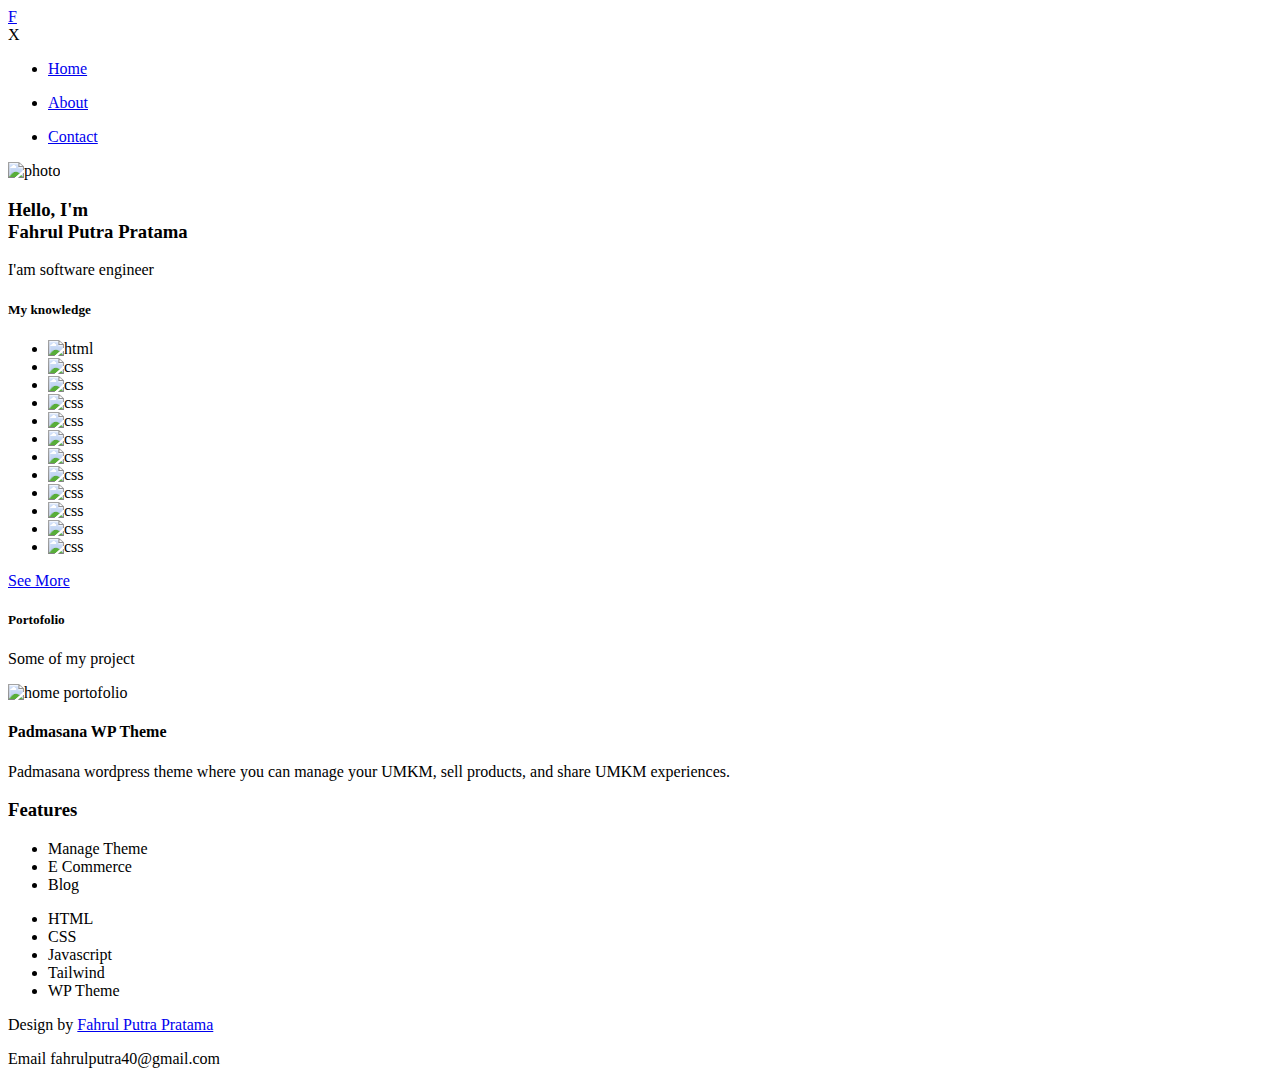
==== index.html @ f8b1dbe5 "Add files via upload" ====
<!DOCTYPE html>
<html lang="en">
<head>
    <meta charset="UTF-8">
    <meta name="viewport" content="width=device-width, initial-scale=1.0">
    <link rel="stylesheet" href="../dist/output.css">
    <link rel="stylesheet" href="https://cdnjs.cloudflare.com/ajax/libs/font-awesome/6.1.1/css/all.min.css" integrity="sha512-KfkfwYDsLkIlwQp6LFnl8zNdLGxu9YAA1QvwINks4PhcElQSvqcyVLLD9aMhXd13uQjoXtEKNosOWaZqXgel0g==" crossorigin="anonymous" referrerpolicy="no-referrer" />
    <link href='http://fonts.googleapis.com/css?family=Roboto:400,100,100italic,300,300italic,400italic,500,500italic,700,700italic,900italic,900' rel='stylesheet' type='text/css'>
    <link href="http://fonts.cdnfonts.com/css/dosis" rel="stylesheet">            
    <title>Document</title>
</head>
<body class="font-roboto w-full bg-white">
    <!-- sidebar -->
    <nav class="fixed w-20 shadow-nav lg:w-24 over z-20">
        <div class="text-center bg-cbase relative">
            <a href="/" class="leading-smlogo font-medium text-55 text-white lg:leading-logo">F</a>
            <div class="block shadow-nav absolute h-20 w-screen w-[calc(100vw-80px)] bg-white top-0 left-[80px] flex justify-end items-center lg:hidden">
                <div class="w-20 h-full flex items-center justify-center">
                    <i id="collabse" class="fa-solid fa-bars cursor-pointer"></i>
                    <span class="hidden cursor-pointer">X</span>
                </div>
            </div>
        </div>
        <ul id="side" class="bg-white relative hidden h-[calc(100vh-80px)] z-10 w-20 text-lg text-center pt-24 lg:w-24 lg:block lg:h-[calc(100vh-96px)]">
            <li class="nav-active nav relative h-20 flex block items-center border-b-1 border-cthird border-solid border-t-1">
               <a href="/" class="w-full">
                <i class="fa-solid fa-house text-csecondary block"></i>
                <p class="block text-sm text-csecondary">Home</p>
               </a> 
            </li>
             <li class="nav relative h-20 flex block items-center border-b-1 border-cthird border-solid border-t-1">
                <a href="/about.html" class="w-full">
                 <i class="fa-solid fa-user text-csecondary block"></i>
                 <p class="block text-sm text-csecondary">About</p>
                </a> 
             </li>
             <li class="nav relative h-20 flex block items-center border-b-1 border-cthird border-solid border-t-1">
                 <a href="/contact.html" class="w-full">
                  <i class="fa-solid fa-address-card text-csecondary block"></i>
                  <p class="block text-sm text-csecondary">Contact</p>
                 </a> 
              </li>
        </ul>
    </nav>
    <!-- end of sidebar -->

    <main class="relative w-full pt-[80px] w-100% lg:w-[calc(100%-96px)] lg:ml-24  lg:pt-0">
        <!-- header -->
        <div class="relative bg-[url('../src/assets/bg3.jpg')] bg-cover h-[400px] bg-header w-full">
            <div class="relative w-full h-full z-10 text-center pt-10 text-white">
                <div class="avatar relative w-[150px] h-[150px] m-auto relative">
                    <div class="rounded-[75px] w-full h-full overflow-hidden">
                        <img src="/src/assets/photo.jpg" alt="photo" width="100%" class="relative top-[-30px]">
                    </div>
                </div>
                <h3 class="pt-10 text-4xl font-medium">Hello, I'm <br>Fahrul Putra Pratama</h3>
                <p>I'am software engineer</p>
            </div>
        </div>
        <!-- end of header -->
        <!-- knowledge -->
        <div class="text-center mb-10">
            <div><h5 class="text-cbase text-lg font-medium uppercase pt-20">My knowledge</h5></div>
            <ul class="my-10 flex px-5 flex-wrap justify-center">
                <li class="px-3 py-5">
                    <div class="w-[80px]">
                        <img src="./assets/html.png" alt="html" width="100%">
                    </div>
                </li>
                <li class="px-3 py-5">
                    <div class="w-[80px]">
                        <img src="./assets/css.png" alt="css" width="70%">
                    </div>
                </li>
                <li class="px-3 py-5">
                    <div class="w-[80px]">
                        <img src="./assets/js.png" alt="css" width="100%">
                    </div>
                </li>
                <li class="px-3 py-5">
                    <div class="w-[80px]">
                        <img src="./assets/express.png" alt="css" width="100%">
                    </div>
                </li>
                <li class="px-3 py-5">
                    <div class="w-[80px]">
                        <img src="./assets/node.png" alt="css" width="100%">
                    </div>
                </li>
                <li class="px-3 py-5">
                    <div class="w-[80px]">
                        <img src="./assets/tailwind.png" alt="css" width="100%" class="pt-5">
                    </div>
                </li>
                <li class="px-3 py-5">
                    <div class="w-[80px]">
                        <img src="./assets/webpack.png" alt="css" width="100%" class="pt-2">
                    </div>
                </li>
                <li class="px-3 py-5">
                    <div class="w-[80px]">
                        <img src="./assets/react.png" alt="css" width="100%" class="pt-5">
                    </div>
                </li>
                <li class="px-3 py-5">
                    <div class="w-[80px]">
                        <img src="./assets/java.png" alt="css" width="70%" class="pt-0">
                    </div>
                </li>
                <li class="px-3 py-5">
                    <div class="w-[80px]">
                        <img src="./assets/wp.png" alt="css" width="100%" class="pt-2">
                    </div>
                </li>
                <li class="px-3 py-5">
                    <div class="w-[80px]">
                        <img src="./assets/cpp.png" alt="css" width="80%" class="pt-3">
                    </div>
                </li>
                <li class="px-3 py-5">
                    <div class="w-[80px]">
                        <img src="./assets/php.png" alt="css" width="100%" class="pt-8">
                    </div>
                </li>
            </ul>
            <div>  <a href="/" class="py-3 px-10 rounded bg-cbase text-white rounded-3xl font-bold">See More</a></div>
        </div>
        <!-- end of knowledge -->
        <!-- portofolio -->
        <div class="text-center mb-5 px-5 w-full py-24">
            <div><h5 class="text-cbase text-lg font-medium uppercase pt-4">Portofolio</h5></div>
            <p class="text-5xl capitalize pt-6 tracking-wide font-dosis mb-10">Some of my project</p>
            <div class="lg:px-10">
                <div class="w-full items-center lg:flex">
                    <div class="w-full h-500 overflow-y-hidden rounded lg:w-3/5">
                       <div class="scroll transition-all relative duration-2000 ease-linear top-0">
                            <img src="./assets/Home.svg" alt="home portofolio">
                       </div>
                    </div>
                    <div class="w-full relative font-dosis text-white text-sm lg:w-2/5">
                        <div class="left-0 w-full relative p-5 bg-cbase text-left lg:left-n90 lg:rounded-lg lg:w-[calc(100%+90px)]">
                            <h4 class="font-bold text-2xl">Padmasana WP Theme</h4>
                            <p class="text-sm leading-5 pt-2 text-cthird font-roboto">Padmasana wordpress theme where you can manage your UMKM, sell products, and share UMKM experiences.</p>
                            <h3 class="pt-4 text-xl text-cthird">Features</h3>   
                            <ul class="text-cthird pl-3 pb-3">
                                <li><i class="fa-solid fa-check"></i><span class="ml-2">Manage Theme</span></li>
                                <li><i class="fa-solid fa-check"></i><span class="ml-2">E Commerce</span></li>
                                <li><i class="fa-solid fa-check"></i><span class="ml-2">Blog</span></li>
                            </ul>    
                            <ul class="mt-5 flex flex-wrap font-roboto">
                                <li class="mr-2 px-2 py-1 rounded bg-cforth mt-2">HTML</li>
                                <li class="mr-2 px-2 py-1 rounded bg-cforth mt-2">CSS</li>
                                <li class="mr-2 px-2 py-1 rounded bg-cforth mt-2">Javascript</li>
                                <li class="mr-2 px-2 py-1 rounded bg-cforth mt-2">Tailwind</li>
                                <li class="mr-2 px-2 py-1 rounded bg-cforth mt-2">WP Theme</li>
                            </ul>              
                        </div>
                    </div>
                </div>
            </div>
        </div>
        <footer class="py-3 px-7 bg-cfiveth text-center">
            <p class="text-csixth text-sm font-medium lg:float-left">
                Design by <a href="/" class="text-cbase">Fahrul Putra Pratama</a>
            </p>
            <p class="text-csixth mt-1 text-sm font-medium lg:mt-0 lg:float-right">
                Email <span>fahrulputra40@gmail.com</span>
            </p>
            <div class="clear-both"></div>
        </footer>
    </main>
    <script src="./index.js"></script>
</body>
</html>
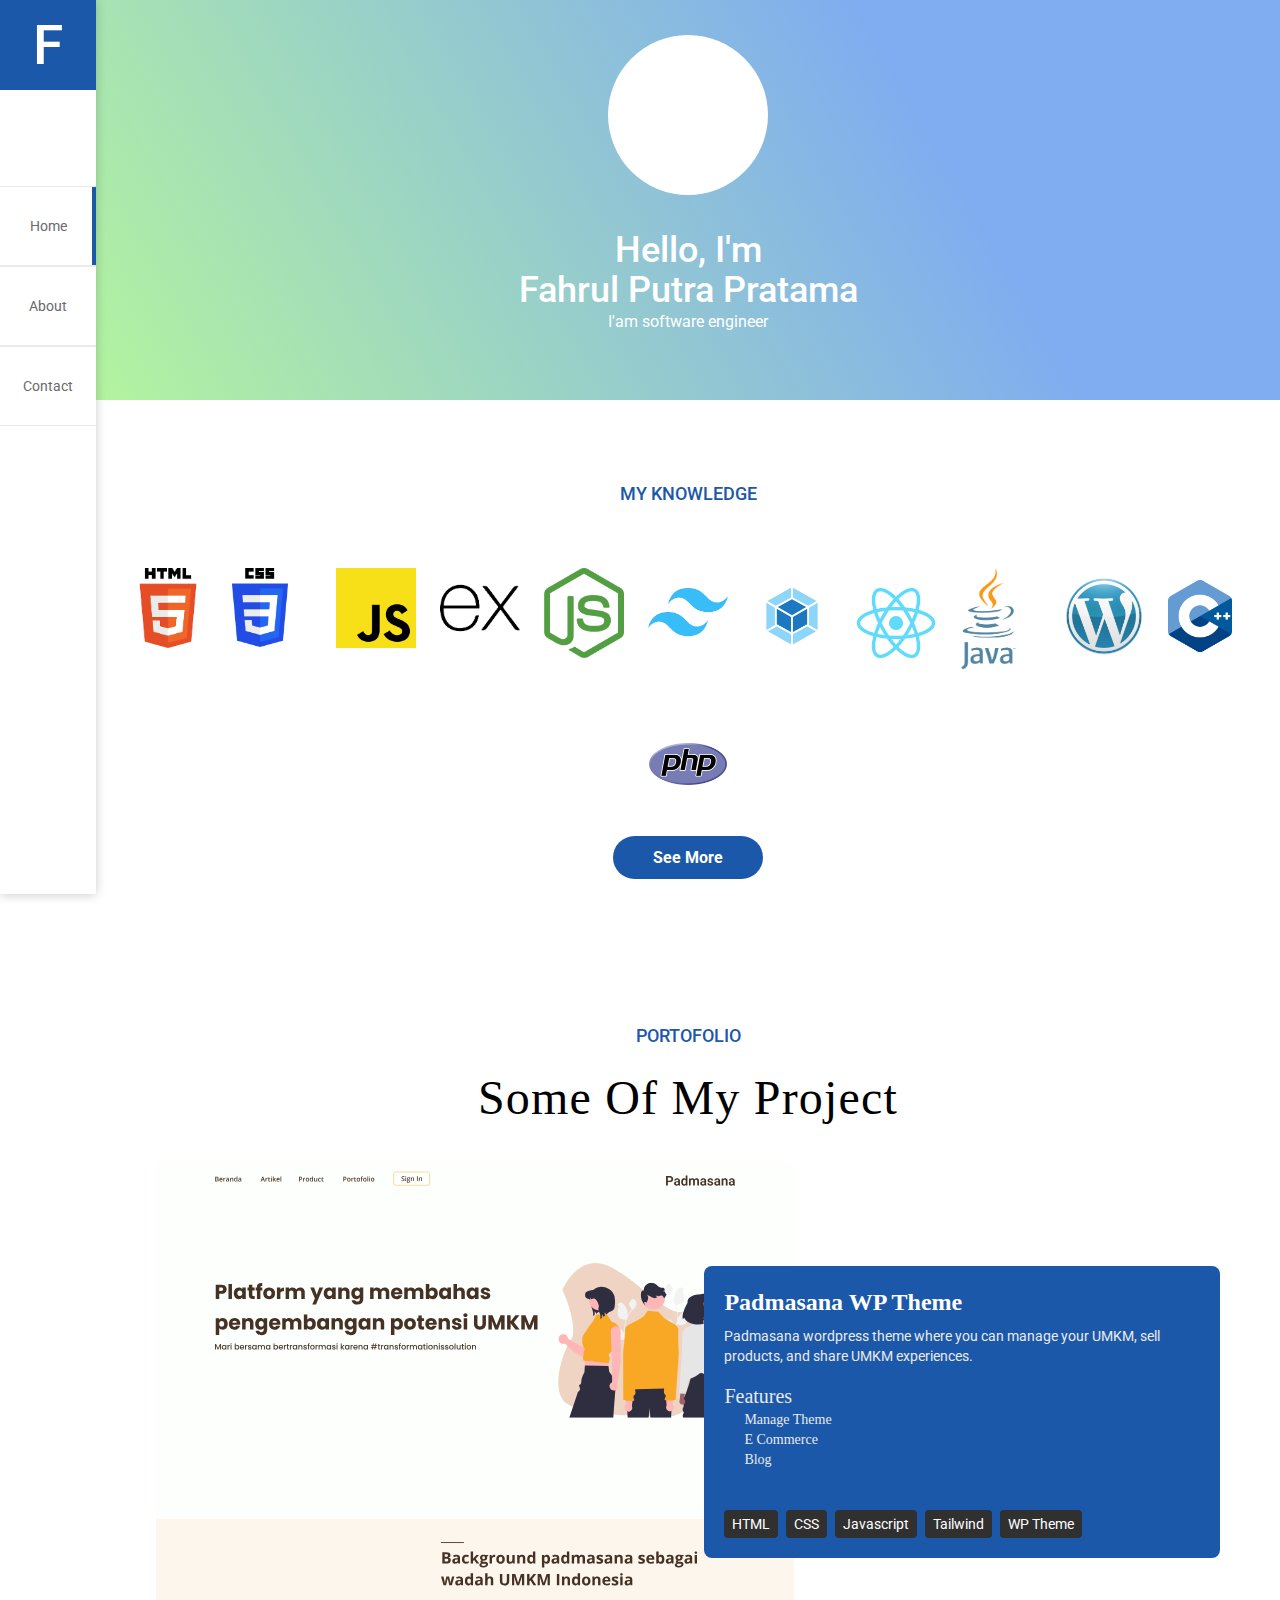
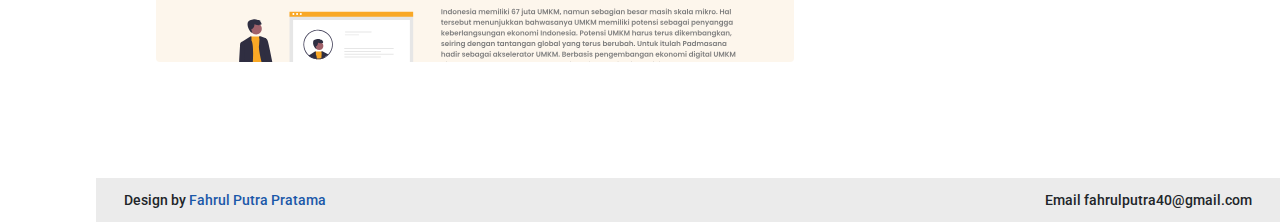
==== commit f8fc8d78: "Update index.html" ====
--- a/index.html
+++ b/index.html
@@ -3,11 +3,11 @@
 <head>
     <meta charset="UTF-8">
     <meta name="viewport" content="width=device-width, initial-scale=1.0">
-    <link rel="stylesheet" href="../dist/output.css">
+    <link rel="stylesheet" href="./output.css">
     <link rel="stylesheet" href="https://cdnjs.cloudflare.com/ajax/libs/font-awesome/6.1.1/css/all.min.css" integrity="sha512-KfkfwYDsLkIlwQp6LFnl8zNdLGxu9YAA1QvwINks4PhcElQSvqcyVLLD9aMhXd13uQjoXtEKNosOWaZqXgel0g==" crossorigin="anonymous" referrerpolicy="no-referrer" />
     <link href='http://fonts.googleapis.com/css?family=Roboto:400,100,100italic,300,300italic,400italic,500,500italic,700,700italic,900italic,900' rel='stylesheet' type='text/css'>
     <link href="http://fonts.cdnfonts.com/css/dosis" rel="stylesheet">            
-    <title>Document</title>
+    <title>Home</title>
 </head>
 <body class="font-roboto w-full bg-white">
     <!-- sidebar -->
@@ -64,62 +64,62 @@
             <ul class="my-10 flex px-5 flex-wrap justify-center">
                 <li class="px-3 py-5">
                     <div class="w-[80px]">
-                        <img src="./assets/html.png" alt="html" width="100%">
+                        <img src="./html.png" alt="html" width="100%">
                     </div>
                 </li>
                 <li class="px-3 py-5">
                     <div class="w-[80px]">
-                        <img src="./assets/css.png" alt="css" width="70%">
+                        <img src="./css.png" alt="css" width="70%">
                     </div>
                 </li>
                 <li class="px-3 py-5">
                     <div class="w-[80px]">
-                        <img src="./assets/js.png" alt="css" width="100%">
+                        <img src="./js.png" alt="css" width="100%">
                     </div>
                 </li>
                 <li class="px-3 py-5">
                     <div class="w-[80px]">
-                        <img src="./assets/express.png" alt="css" width="100%">
+                        <img src="./express.png" alt="css" width="100%">
                     </div>
                 </li>
                 <li class="px-3 py-5">
                     <div class="w-[80px]">
-                        <img src="./assets/node.png" alt="css" width="100%">
+                        <img src="./node.png" alt="css" width="100%">
                     </div>
                 </li>
                 <li class="px-3 py-5">
                     <div class="w-[80px]">
-                        <img src="./assets/tailwind.png" alt="css" width="100%" class="pt-5">
+                        <img src="./tailwind.png" alt="css" width="100%" class="pt-5">
                     </div>
                 </li>
                 <li class="px-3 py-5">
                     <div class="w-[80px]">
-                        <img src="./assets/webpack.png" alt="css" width="100%" class="pt-2">
+                        <img src="./webpack.png" alt="css" width="100%" class="pt-2">
                     </div>
                 </li>
                 <li class="px-3 py-5">
                     <div class="w-[80px]">
-                        <img src="./assets/react.png" alt="css" width="100%" class="pt-5">
+                        <img src="./react.png" alt="css" width="100%" class="pt-5">
                     </div>
                 </li>
                 <li class="px-3 py-5">
                     <div class="w-[80px]">
-                        <img src="./assets/java.png" alt="css" width="70%" class="pt-0">
+                        <img src="./java.png" alt="css" width="70%" class="pt-0">
                     </div>
                 </li>
                 <li class="px-3 py-5">
                     <div class="w-[80px]">
-                        <img src="./assets/wp.png" alt="css" width="100%" class="pt-2">
+                        <img src="./wp.png" alt="css" width="100%" class="pt-2">
                     </div>
                 </li>
                 <li class="px-3 py-5">
                     <div class="w-[80px]">
-                        <img src="./assets/cpp.png" alt="css" width="80%" class="pt-3">
+                        <img src="./cpp.png" alt="css" width="80%" class="pt-3">
                     </div>
                 </li>
                 <li class="px-3 py-5">
                     <div class="w-[80px]">
-                        <img src="./assets/php.png" alt="css" width="100%" class="pt-8">
+                        <img src="./php.png" alt="css" width="100%" class="pt-8">
                     </div>
                 </li>
             </ul>
@@ -134,7 +134,7 @@
                 <div class="w-full items-center lg:flex">
                     <div class="w-full h-500 overflow-y-hidden rounded lg:w-3/5">
                        <div class="scroll transition-all relative duration-2000 ease-linear top-0">
-                            <img src="./assets/Home.svg" alt="home portofolio">
+                            <img src="./Home.svg" alt="home portofolio">
                        </div>
                     </div>
                     <div class="w-full relative font-dosis text-white text-sm lg:w-2/5">
@@ -171,4 +171,4 @@
     </main>
     <script src="./index.js"></script>
 </body>
-</html>+</html>
--- a/output.css
+++ b/output.css
@@ -0,0 +1,1297 @@
+/*
+! tailwindcss v3.0.23 | MIT License | https://tailwindcss.com
+*/
+
+/*
+1. Prevent padding and border from affecting element width. (https://github.com/mozdevs/cssremedy/issues/4)
+2. Allow adding a border to an element by just adding a border-width. (https://github.com/tailwindcss/tailwindcss/pull/116)
+*/
+
+*,
+::before,
+::after {
+  box-sizing: border-box;
+  /* 1 */
+  border-width: 0;
+  /* 2 */
+  border-style: solid;
+  /* 2 */
+  border-color: #e5e7eb;
+  /* 2 */
+}
+
+::before,
+::after {
+  --tw-content: '';
+}
+
+/*
+1. Use a consistent sensible line-height in all browsers.
+2. Prevent adjustments of font size after orientation changes in iOS.
+3. Use a more readable tab size.
+4. Use the user's configured `sans` font-family by default.
+*/
+
+html {
+  line-height: 1.5;
+  /* 1 */
+  -webkit-text-size-adjust: 100%;
+  /* 2 */
+  -moz-tab-size: 4;
+  /* 3 */
+  -o-tab-size: 4;
+     tab-size: 4;
+  /* 3 */
+  font-family: ui-sans-serif, system-ui, -apple-system, BlinkMacSystemFont, "Segoe UI", Roboto, "Helvetica Neue", Arial, "Noto Sans", sans-serif, "Apple Color Emoji", "Segoe UI Emoji", "Segoe UI Symbol", "Noto Color Emoji";
+  /* 4 */
+}
+
+/*
+1. Remove the margin in all browsers.
+2. Inherit line-height from `html` so users can set them as a class directly on the `html` element.
+*/
+
+body {
+  margin: 0;
+  /* 1 */
+  line-height: inherit;
+  /* 2 */
+}
+
+/*
+1. Add the correct height in Firefox.
+2. Correct the inheritance of border color in Firefox. (https://bugzilla.mozilla.org/show_bug.cgi?id=190655)
+3. Ensure horizontal rules are visible by default.
+*/
+
+hr {
+  height: 0;
+  /* 1 */
+  color: inherit;
+  /* 2 */
+  border-top-width: 1px;
+  /* 3 */
+}
+
+/*
+Add the correct text decoration in Chrome, Edge, and Safari.
+*/
+
+abbr:where([title]) {
+  -webkit-text-decoration: underline dotted;
+          text-decoration: underline dotted;
+}
+
+/*
+Remove the default font size and weight for headings.
+*/
+
+h1,
+h2,
+h3,
+h4,
+h5,
+h6 {
+  font-size: inherit;
+  font-weight: inherit;
+}
+
+/*
+Reset links to optimize for opt-in styling instead of opt-out.
+*/
+
+a {
+  color: inherit;
+  text-decoration: inherit;
+}
+
+/*
+Add the correct font weight in Edge and Safari.
+*/
+
+b,
+strong {
+  font-weight: bolder;
+}
+
+/*
+1. Use the user's configured `mono` font family by default.
+2. Correct the odd `em` font sizing in all browsers.
+*/
+
+code,
+kbd,
+samp,
+pre {
+  font-family: ui-monospace, SFMono-Regular, Menlo, Monaco, Consolas, "Liberation Mono", "Courier New", monospace;
+  /* 1 */
+  font-size: 1em;
+  /* 2 */
+}
+
+/*
+Add the correct font size in all browsers.
+*/
+
+small {
+  font-size: 80%;
+}
+
+/*
+Prevent `sub` and `sup` elements from affecting the line height in all browsers.
+*/
+
+sub,
+sup {
+  font-size: 75%;
+  line-height: 0;
+  position: relative;
+  vertical-align: baseline;
+}
+
+sub {
+  bottom: -0.25em;
+}
+
+sup {
+  top: -0.5em;
+}
+
+/*
+1. Remove text indentation from table contents in Chrome and Safari. (https://bugs.chromium.org/p/chromium/issues/detail?id=999088, https://bugs.webkit.org/show_bug.cgi?id=201297)
+2. Correct table border color inheritance in all Chrome and Safari. (https://bugs.chromium.org/p/chromium/issues/detail?id=935729, https://bugs.webkit.org/show_bug.cgi?id=195016)
+3. Remove gaps between table borders by default.
+*/
+
+table {
+  text-indent: 0;
+  /* 1 */
+  border-color: inherit;
+  /* 2 */
+  border-collapse: collapse;
+  /* 3 */
+}
+
+/*
+1. Change the font styles in all browsers.
+2. Remove the margin in Firefox and Safari.
+3. Remove default padding in all browsers.
+*/
+
+button,
+input,
+optgroup,
+select,
+textarea {
+  font-family: inherit;
+  /* 1 */
+  font-size: 100%;
+  /* 1 */
+  line-height: inherit;
+  /* 1 */
+  color: inherit;
+  /* 1 */
+  margin: 0;
+  /* 2 */
+  padding: 0;
+  /* 3 */
+}
+
+/*
+Remove the inheritance of text transform in Edge and Firefox.
+*/
+
+button,
+select {
+  text-transform: none;
+}
+
+/*
+1. Correct the inability to style clickable types in iOS and Safari.
+2. Remove default button styles.
+*/
+
+button,
+[type='button'],
+[type='reset'],
+[type='submit'] {
+  -webkit-appearance: button;
+  /* 1 */
+  background-color: transparent;
+  /* 2 */
+  background-image: none;
+  /* 2 */
+}
+
+/*
+Use the modern Firefox focus style for all focusable elements.
+*/
+
+:-moz-focusring {
+  outline: auto;
+}
+
+/*
+Remove the additional `:invalid` styles in Firefox. (https://github.com/mozilla/gecko-dev/blob/2f9eacd9d3d995c937b4251a5557d95d494c9be1/layout/style/res/forms.css#L728-L737)
+*/
+
+:-moz-ui-invalid {
+  box-shadow: none;
+}
+
+/*
+Add the correct vertical alignment in Chrome and Firefox.
+*/
+
+progress {
+  vertical-align: baseline;
+}
+
+/*
+Correct the cursor style of increment and decrement buttons in Safari.
+*/
+
+::-webkit-inner-spin-button,
+::-webkit-outer-spin-button {
+  height: auto;
+}
+
+/*
+1. Correct the odd appearance in Chrome and Safari.
+2. Correct the outline style in Safari.
+*/
+
+[type='search'] {
+  -webkit-appearance: textfield;
+  /* 1 */
+  outline-offset: -2px;
+  /* 2 */
+}
+
+/*
+Remove the inner padding in Chrome and Safari on macOS.
+*/
+
+::-webkit-search-decoration {
+  -webkit-appearance: none;
+}
+
+/*
+1. Correct the inability to style clickable types in iOS and Safari.
+2. Change font properties to `inherit` in Safari.
+*/
+
+::-webkit-file-upload-button {
+  -webkit-appearance: button;
+  /* 1 */
+  font: inherit;
+  /* 2 */
+}
+
+/*
+Add the correct display in Chrome and Safari.
+*/
+
+summary {
+  display: list-item;
+}
+
+/*
+Removes the default spacing and border for appropriate elements.
+*/
+
+blockquote,
+dl,
+dd,
+h1,
+h2,
+h3,
+h4,
+h5,
+h6,
+hr,
+figure,
+p,
+pre {
+  margin: 0;
+}
+
+fieldset {
+  margin: 0;
+  padding: 0;
+}
+
+legend {
+  padding: 0;
+}
+
+ol,
+ul,
+menu {
+  list-style: none;
+  margin: 0;
+  padding: 0;
+}
+
+/*
+Prevent resizing textareas horizontally by default.
+*/
+
+textarea {
+  resize: vertical;
+}
+
+/*
+1. Reset the default placeholder opacity in Firefox. (https://github.com/tailwindlabs/tailwindcss/issues/3300)
+2. Set the default placeholder color to the user's configured gray 400 color.
+*/
+
+input::-moz-placeholder, textarea::-moz-placeholder {
+  opacity: 1;
+  /* 1 */
+  color: #9ca3af;
+  /* 2 */
+}
+
+input:-ms-input-placeholder, textarea:-ms-input-placeholder {
+  opacity: 1;
+  /* 1 */
+  color: #9ca3af;
+  /* 2 */
+}
+
+input::placeholder,
+textarea::placeholder {
+  opacity: 1;
+  /* 1 */
+  color: #9ca3af;
+  /* 2 */
+}
+
+/*
+Set the default cursor for buttons.
+*/
+
+button,
+[role="button"] {
+  cursor: pointer;
+}
+
+/*
+Make sure disabled buttons don't get the pointer cursor.
+*/
+
+:disabled {
+  cursor: default;
+}
+
+/*
+1. Make replaced elements `display: block` by default. (https://github.com/mozdevs/cssremedy/issues/14)
+2. Add `vertical-align: middle` to align replaced elements more sensibly by default. (https://github.com/jensimmons/cssremedy/issues/14#issuecomment-634934210)
+   This can trigger a poorly considered lint error in some tools but is included by design.
+*/
+
+img,
+svg,
+video,
+canvas,
+audio,
+iframe,
+embed,
+object {
+  display: block;
+  /* 1 */
+  vertical-align: middle;
+  /* 2 */
+}
+
+/*
+Constrain images and videos to the parent width and preserve their intrinsic aspect ratio. (https://github.com/mozdevs/cssremedy/issues/14)
+*/
+
+img,
+video {
+  max-width: 100%;
+  height: auto;
+}
+
+/*
+Ensure the default browser behavior of the `hidden` attribute.
+*/
+
+[hidden] {
+  display: none;
+}
+
+*, ::before, ::after {
+  --tw-translate-x: 0;
+  --tw-translate-y: 0;
+  --tw-rotate: 0;
+  --tw-skew-x: 0;
+  --tw-skew-y: 0;
+  --tw-scale-x: 1;
+  --tw-scale-y: 1;
+  --tw-pan-x:  ;
+  --tw-pan-y:  ;
+  --tw-pinch-zoom:  ;
+  --tw-scroll-snap-strictness: proximity;
+  --tw-ordinal:  ;
+  --tw-slashed-zero:  ;
+  --tw-numeric-figure:  ;
+  --tw-numeric-spacing:  ;
+  --tw-numeric-fraction:  ;
+  --tw-ring-inset:  ;
+  --tw-ring-offset-width: 0px;
+  --tw-ring-offset-color: #fff;
+  --tw-ring-color: rgb(59 130 246 / 0.5);
+  --tw-ring-offset-shadow: 0 0 #0000;
+  --tw-ring-shadow: 0 0 #0000;
+  --tw-shadow: 0 0 #0000;
+  --tw-shadow-colored: 0 0 #0000;
+  --tw-blur:  ;
+  --tw-brightness:  ;
+  --tw-contrast:  ;
+  --tw-grayscale:  ;
+  --tw-hue-rotate:  ;
+  --tw-invert:  ;
+  --tw-saturate:  ;
+  --tw-sepia:  ;
+  --tw-drop-shadow:  ;
+  --tw-backdrop-blur:  ;
+  --tw-backdrop-brightness:  ;
+  --tw-backdrop-contrast:  ;
+  --tw-backdrop-grayscale:  ;
+  --tw-backdrop-hue-rotate:  ;
+  --tw-backdrop-invert:  ;
+  --tw-backdrop-opacity:  ;
+  --tw-backdrop-saturate:  ;
+  --tw-backdrop-sepia:  ;
+}
+
+.fixed {
+  position: fixed;
+}
+
+.absolute {
+  position: absolute;
+}
+
+.relative {
+  position: relative;
+}
+
+.top-0 {
+  top: 0px;
+}
+
+.left-\[80px\] {
+  left: 80px;
+}
+
+.top-\[-30px\] {
+  top: -30px;
+}
+
+.left-0 {
+  left: 0px;
+}
+
+.z-20 {
+  z-index: 20;
+}
+
+.z-10 {
+  z-index: 10;
+}
+
+.z-30 {
+  z-index: 30;
+}
+
+.float-left {
+  float: left;
+}
+
+.clear-both {
+  clear: both;
+}
+
+.m-auto {
+  margin: auto;
+}
+
+.my-10 {
+  margin-top: 2.5rem;
+  margin-bottom: 2.5rem;
+}
+
+.mt-14 {
+  margin-top: 3.5rem;
+}
+
+.mt-3 {
+  margin-top: 0.75rem;
+}
+
+.mb-3 {
+  margin-bottom: 0.75rem;
+}
+
+.mt-2 {
+  margin-top: 0.5rem;
+}
+
+.mt-1 {
+  margin-top: 0.25rem;
+}
+
+.mt-4 {
+  margin-top: 1rem;
+}
+
+.mr-2 {
+  margin-right: 0.5rem;
+}
+
+.mt-5 {
+  margin-top: 1.25rem;
+}
+
+.mt-10 {
+  margin-top: 2.5rem;
+}
+
+.ml-\[90px\] {
+  margin-left: 90px;
+}
+
+.mt-8 {
+  margin-top: 2rem;
+}
+
+.mr-5 {
+  margin-right: 1.25rem;
+}
+
+.mb-10 {
+  margin-bottom: 2.5rem;
+}
+
+.mb-5 {
+  margin-bottom: 1.25rem;
+}
+
+.ml-2 {
+  margin-left: 0.5rem;
+}
+
+.block {
+  display: block;
+}
+
+.flex {
+  display: flex;
+}
+
+.table {
+  display: table;
+}
+
+.hidden {
+  display: none;
+}
+
+.h-20 {
+  height: 5rem;
+}
+
+.h-full {
+  height: 100%;
+}
+
+.h-\[calc\(100vh-80px\)\] {
+  height: calc(100vh - 80px);
+}
+
+.h-\[400px\] {
+  height: 400px;
+}
+
+.h-\[150px\] {
+  height: 150px;
+}
+
+.h-\[80px\] {
+  height: 80px;
+}
+
+.h-500 {
+  height: 500px;
+}
+
+.min-h-\[170px\] {
+  min-height: 170px;
+}
+
+.w-full {
+  width: 100%;
+}
+
+.w-20 {
+  width: 5rem;
+}
+
+.w-screen {
+  width: 100vw;
+}
+
+.w-\[calc\(100vw-80px\)\] {
+  width: calc(100vw - 80px);
+}
+
+.w-\[150px\] {
+  width: 150px;
+}
+
+.w-16 {
+  width: 4rem;
+}
+
+.w-12 {
+  width: 3rem;
+}
+
+.w-\[80px\] {
+  width: 80px;
+}
+
+.flex-3 {
+  flex: 3 3 0%;
+}
+
+.flex-2 {
+  flex: 2 2 0%;
+}
+
+.flex-1 {
+  flex: 1 1 0%;
+}
+
+.cursor-pointer {
+  cursor: pointer;
+}
+
+.list-inside {
+  list-style-position: inside;
+}
+
+.list-disc {
+  list-style-type: disc;
+}
+
+.flex-col {
+  flex-direction: column;
+}
+
+.flex-wrap {
+  flex-wrap: wrap;
+}
+
+.items-center {
+  align-items: center;
+}
+
+.justify-end {
+  justify-content: flex-end;
+}
+
+.justify-center {
+  justify-content: center;
+}
+
+.gap-y-7 {
+  row-gap: 1.75rem;
+}
+
+.gap-x-3\.5 {
+  -moz-column-gap: 0.875rem;
+       column-gap: 0.875rem;
+}
+
+.gap-x-3 {
+  -moz-column-gap: 0.75rem;
+       column-gap: 0.75rem;
+}
+
+.gap-x-4 {
+  -moz-column-gap: 1rem;
+       column-gap: 1rem;
+}
+
+.gap-y-4 {
+  row-gap: 1rem;
+}
+
+.gap-x-2 {
+  -moz-column-gap: 0.5rem;
+       column-gap: 0.5rem;
+}
+
+.overflow-hidden {
+  overflow: hidden;
+}
+
+.overflow-y-hidden {
+  overflow-y: hidden;
+}
+
+.rounded-\[75px\] {
+  border-radius: 75px;
+}
+
+.rounded-lg {
+  border-radius: 0.5rem;
+}
+
+.rounded-\[30px\] {
+  border-radius: 30px;
+}
+
+.rounded {
+  border-radius: 0.25rem;
+}
+
+.rounded-3xl {
+  border-radius: 1.5rem;
+}
+
+.border-b-1 {
+  border-bottom-width: 1px;
+}
+
+.border-t-1 {
+  border-top-width: 1px;
+}
+
+.border-b {
+  border-bottom-width: 1px;
+}
+
+.border-solid {
+  border-style: solid;
+}
+
+.border-cthird {
+  --tw-border-opacity: 1;
+  border-color: rgb(234 234 234 / var(--tw-border-opacity));
+}
+
+.border-\[\#ddd\] {
+  --tw-border-opacity: 1;
+  border-color: rgb(221 221 221 / var(--tw-border-opacity));
+}
+
+.bg-white {
+  --tw-bg-opacity: 1;
+  background-color: rgb(255 255 255 / var(--tw-bg-opacity));
+}
+
+.bg-cbase {
+  --tw-bg-opacity: 1;
+  background-color: rgb(27 88 169 / var(--tw-bg-opacity));
+}
+
+.bg-\[\#F4F4F4\] {
+  --tw-bg-opacity: 1;
+  background-color: rgb(244 244 244 / var(--tw-bg-opacity));
+}
+
+.bg-cfiveth {
+  --tw-bg-opacity: 1;
+  background-color: rgb(235 235 235 / var(--tw-bg-opacity));
+}
+
+.bg-cforth {
+  --tw-bg-opacity: 1;
+  background-color: rgb(48 48 48 / var(--tw-bg-opacity));
+}
+
+.bg-\[url\(\'\.\.\/src\/assets\/bg3\.jpg\'\)\] {
+  background-image: url('../src/assets/bg3.jpg');
+}
+
+.bg-cover {
+  background-size: cover;
+}
+
+.p-5 {
+  padding: 1.25rem;
+}
+
+.px-5 {
+  padding-left: 1.25rem;
+  padding-right: 1.25rem;
+}
+
+.py-6 {
+  padding-top: 1.5rem;
+  padding-bottom: 1.5rem;
+}
+
+.px-4 {
+  padding-left: 1rem;
+  padding-right: 1rem;
+}
+
+.py-3 {
+  padding-top: 0.75rem;
+  padding-bottom: 0.75rem;
+}
+
+.px-7 {
+  padding-left: 1.75rem;
+  padding-right: 1.75rem;
+}
+
+.px-9 {
+  padding-left: 2.25rem;
+  padding-right: 2.25rem;
+}
+
+.px-10 {
+  padding-left: 2.5rem;
+  padding-right: 2.5rem;
+}
+
+.py-5 {
+  padding-top: 1.25rem;
+  padding-bottom: 1.25rem;
+}
+
+.px-3 {
+  padding-left: 0.75rem;
+  padding-right: 0.75rem;
+}
+
+.py-24 {
+  padding-top: 6rem;
+  padding-bottom: 6rem;
+}
+
+.px-2 {
+  padding-left: 0.5rem;
+  padding-right: 0.5rem;
+}
+
+.py-1 {
+  padding-top: 0.25rem;
+  padding-bottom: 0.25rem;
+}
+
+.pt-24 {
+  padding-top: 6rem;
+}
+
+.pt-\[80px\] {
+  padding-top: 80px;
+}
+
+.pt-10 {
+  padding-top: 2.5rem;
+}
+
+.pt-7 {
+  padding-top: 1.75rem;
+}
+
+.pt-8 {
+  padding-top: 2rem;
+}
+
+.pl-10 {
+  padding-left: 2.5rem;
+}
+
+.pl-5 {
+  padding-left: 1.25rem;
+}
+
+.pt-20 {
+  padding-top: 5rem;
+}
+
+.pt-5 {
+  padding-top: 1.25rem;
+}
+
+.pt-2 {
+  padding-top: 0.5rem;
+}
+
+.pt-0 {
+  padding-top: 0px;
+}
+
+.pt-3 {
+  padding-top: 0.75rem;
+}
+
+.pt-4 {
+  padding-top: 1rem;
+}
+
+.pt-6 {
+  padding-top: 1.5rem;
+}
+
+.pl-3 {
+  padding-left: 0.75rem;
+}
+
+.pb-3 {
+  padding-bottom: 0.75rem;
+}
+
+.text-left {
+  text-align: left;
+}
+
+.text-center {
+  text-align: center;
+}
+
+.font-roboto {
+  font-family: Roboto;
+}
+
+.font-dosis {
+  font-family: Dosis;
+}
+
+.text-55 {
+  font-size: 55px;
+  line-height: 20px;
+}
+
+.text-lg {
+  font-size: 1.125rem;
+  line-height: 1.75rem;
+}
+
+.text-sm {
+  font-size: 0.875rem;
+  line-height: 1.25rem;
+}
+
+.text-4xl {
+  font-size: 2.25rem;
+  line-height: 2.5rem;
+}
+
+.text-xl {
+  font-size: 1.25rem;
+  line-height: 1.75rem;
+}
+
+.text-2xl {
+  font-size: 1.5rem;
+  line-height: 2rem;
+}
+
+.text-base {
+  font-size: 1rem;
+  line-height: 1.5rem;
+}
+
+.text-3xl {
+  font-size: 1.875rem;
+  line-height: 2.25rem;
+}
+
+.text-\[55px\] {
+  font-size: 55px;
+}
+
+.text-5xl {
+  font-size: 3rem;
+  line-height: 1;
+}
+
+.font-medium {
+  font-weight: 500;
+}
+
+.font-semibold {
+  font-weight: 600;
+}
+
+.font-bold {
+  font-weight: 700;
+}
+
+.uppercase {
+  text-transform: uppercase;
+}
+
+.capitalize {
+  text-transform: capitalize;
+}
+
+.leading-smlogo {
+  line-height: 80px;
+}
+
+.leading-10 {
+  line-height: 2.5rem;
+}
+
+.leading-5 {
+  line-height: 1.25rem;
+}
+
+.tracking-wide {
+  letter-spacing: 0.025em;
+}
+
+.text-white {
+  --tw-text-opacity: 1;
+  color: rgb(255 255 255 / var(--tw-text-opacity));
+}
+
+.text-csecondary {
+  --tw-text-opacity: 1;
+  color: rgb(105 105 105 / var(--tw-text-opacity));
+}
+
+.text-cforth {
+  --tw-text-opacity: 1;
+  color: rgb(48 48 48 / var(--tw-text-opacity));
+}
+
+.text-\[\#212529\] {
+  --tw-text-opacity: 1;
+  color: rgb(33 37 41 / var(--tw-text-opacity));
+}
+
+.text-csixth {
+  --tw-text-opacity: 1;
+  color: rgb(33 37 41 / var(--tw-text-opacity));
+}
+
+.text-cbase {
+  --tw-text-opacity: 1;
+  color: rgb(27 88 169 / var(--tw-text-opacity));
+}
+
+.text-cthird {
+  --tw-text-opacity: 1;
+  color: rgb(234 234 234 / var(--tw-text-opacity));
+}
+
+.shadow-nav {
+  --tw-shadow: 0 1px 10px 0 rgb(0 0 0 / 20%);
+  --tw-shadow-colored: 0 1px 10px 0 var(--tw-shadow-color);
+  box-shadow: var(--tw-ring-offset-shadow, 0 0 #0000), var(--tw-ring-shadow, 0 0 #0000), var(--tw-shadow);
+}
+
+.outline-0 {
+  outline-width: 0px;
+}
+
+.transition-all {
+  transition-property: all;
+  transition-timing-function: cubic-bezier(0.4, 0, 0.2, 1);
+  transition-duration: 150ms;
+}
+
+.duration-2000 {
+  transition-duration: 5000ms;
+}
+
+.ease-linear {
+  transition-timing-function: linear;
+}
+
+.nav::before{
+  content: " ";
+  height: 0;
+  width: 4px;
+  right: 0;
+  top: 0;
+  --tw-bg-opacity: 1;
+  background-color: rgb(27 88 169 / var(--tw-bg-opacity));
+  position: absolute;
+  transition-timing-function: cubic-bezier(0.4, 0, 1, 1);
+  transition-duration: 150ms;
+}
+
+.nav:hover::before{
+  height: 100%;
+}
+
+.nav-active::before{
+  height: 100%;
+}
+
+.bg-header::before{
+  content: " ";
+  width: 100%;
+  height: 100%;
+  position: absolute;
+  top: 0;
+  left: 0;
+  background: linear-gradient(60deg,rgba(155, 240, 129, 0.76),rgba(64, 132, 233, 0.67) 70%);
+  z-index: 1;
+}
+
+.avatar::before{
+  content: " ";
+  width: 160px;
+  height: 160px;
+  position: absolute;
+  --tw-bg-opacity: 1;
+  background-color: rgb(255 255 255 / var(--tw-bg-opacity));
+  border-radius: 80px;
+  top: -5px;
+  left: -5px;
+}
+
+.work::before{
+  content: " ";
+  position: absolute;
+  top: 0;
+  left: 10px;
+  z-index: 1;
+  width: 2px;
+  height: 100%;
+  --tw-bg-opacity: 1;
+  background-color: rgb(27 88 169 / var(--tw-bg-opacity));
+}
+
+.work-card::before{
+  content: " ";
+  position: absolute;
+  top: 0;
+  left: -39px;
+  z-index: 1;
+  width: 20px;
+  background-color: white;
+  height: 20px;
+  border-radius: 10px;
+  --tw-border-opacity: 1;
+  border-color: rgb(27 88 169 / var(--tw-border-opacity));
+  border-style: solid;
+  border-width: 2px;
+}
+
+.focus\:border-cbase:focus {
+  --tw-border-opacity: 1;
+  border-color: rgb(27 88 169 / var(--tw-border-opacity));
+}
+
+@media (min-width: 1024px) {
+  .lg\:left-n90 {
+    left: -90px;
+  }
+
+  .lg\:float-right {
+    float: right;
+  }
+
+  .lg\:float-left {
+    float: left;
+  }
+
+  .lg\:ml-24 {
+    margin-left: 6rem;
+  }
+
+  .lg\:mt-0 {
+    margin-top: 0px;
+  }
+
+  .lg\:ml-5 {
+    margin-left: 1.25rem;
+  }
+
+  .lg\:block {
+    display: block;
+  }
+
+  .lg\:flex {
+    display: flex;
+  }
+
+  .lg\:hidden {
+    display: none;
+  }
+
+  .lg\:h-\[calc\(100vh-96px\)\] {
+    height: calc(100vh - 96px);
+  }
+
+  .lg\:h-90 {
+    height: 90px;
+  }
+
+  .lg\:w-24 {
+    width: 6rem;
+  }
+
+  .lg\:w-\[calc\(100\%-96px\)\] {
+    width: calc(100% - 96px);
+  }
+
+  .lg\:w-3\/5 {
+    width: 60%;
+  }
+
+  .lg\:w-2\/5 {
+    width: 40%;
+  }
+
+  .lg\:w-\[calc\(100\%\+90px\)\] {
+    width: calc(100% + 90px);
+  }
+
+  .lg\:flex-2 {
+    flex: 2 2 0%;
+  }
+
+  .lg\:flex-3 {
+    flex: 3 3 0%;
+  }
+
+  .lg\:flex-1\.5 {
+    flex: 1.5 1.5 0%;
+  }
+
+  .lg\:flex-1 {
+    flex: 1 1 0%;
+  }
+
+  .lg\:flex-row {
+    flex-direction: row;
+  }
+
+  .lg\:gap-y-0 {
+    row-gap: 0px;
+  }
+
+  .lg\:rounded-lg {
+    border-radius: 0.5rem;
+  }
+
+  .lg\:px-10 {
+    padding-left: 2.5rem;
+    padding-right: 2.5rem;
+  }
+
+  .lg\:pt-0 {
+    padding-top: 0px;
+  }
+
+  .lg\:leading-logo {
+    line-height: 90px;
+  }
+}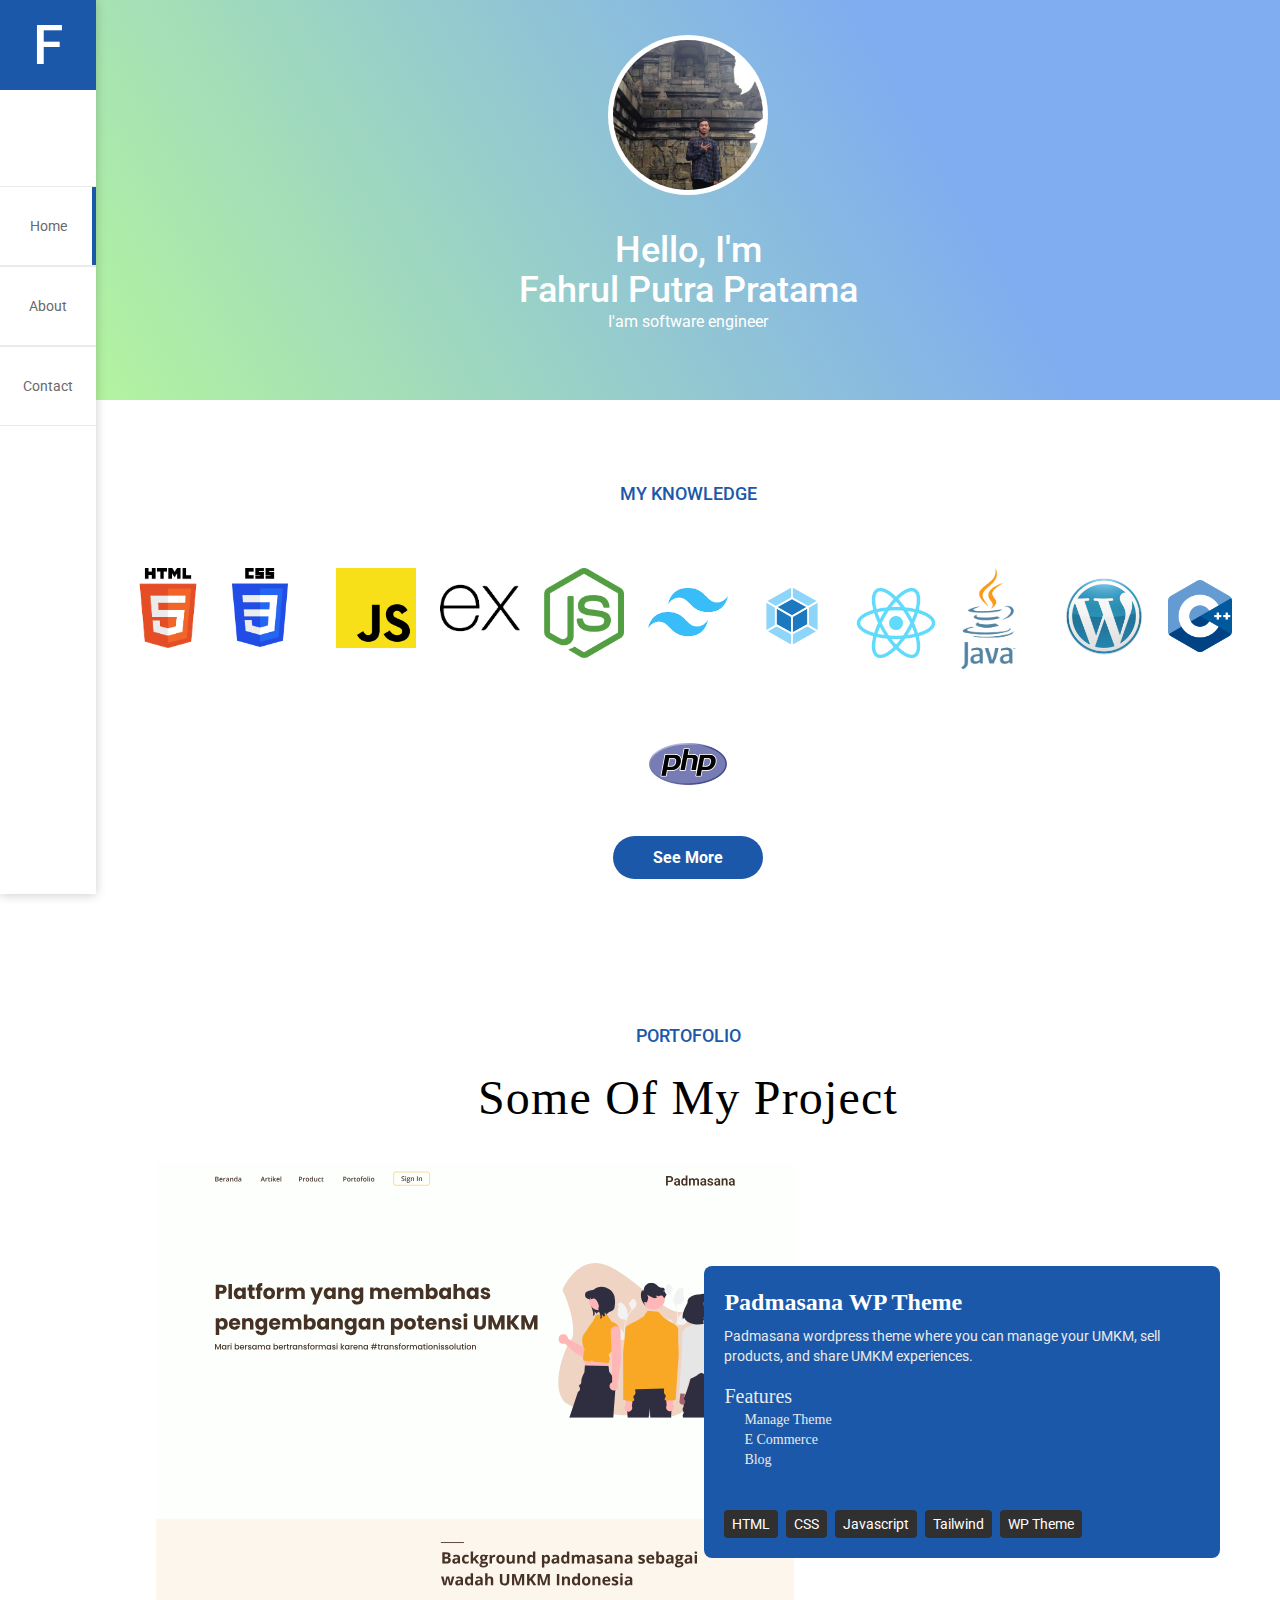
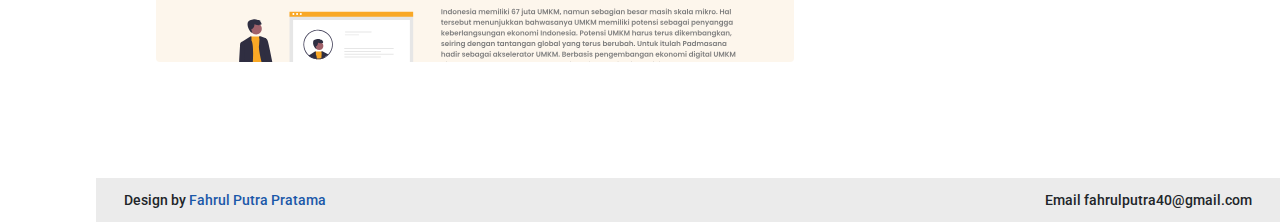
==== commit 59f1a60f: "Update index.html" ====
--- a/index.html
+++ b/index.html
@@ -46,11 +46,11 @@
 
     <main class="relative w-full pt-[80px] w-100% lg:w-[calc(100%-96px)] lg:ml-24  lg:pt-0">
         <!-- header -->
-        <div class="relative bg-[url('../src/assets/bg3.jpg')] bg-cover h-[400px] bg-header w-full">
+        <div class="relative bg-[url('./bg3.jpg')] bg-cover h-[400px] bg-header w-full">
             <div class="relative w-full h-full z-10 text-center pt-10 text-white">
                 <div class="avatar relative w-[150px] h-[150px] m-auto relative">
                     <div class="rounded-[75px] w-full h-full overflow-hidden">
-                        <img src="/src/assets/photo.jpg" alt="photo" width="100%" class="relative top-[-30px]">
+                        <img src="/photo.jpg" alt="photo" width="100%" class="relative top-[-30px]">
                     </div>
                 </div>
                 <h3 class="pt-10 text-4xl font-medium">Hello, I'm <br>Fahrul Putra Pratama</h3>
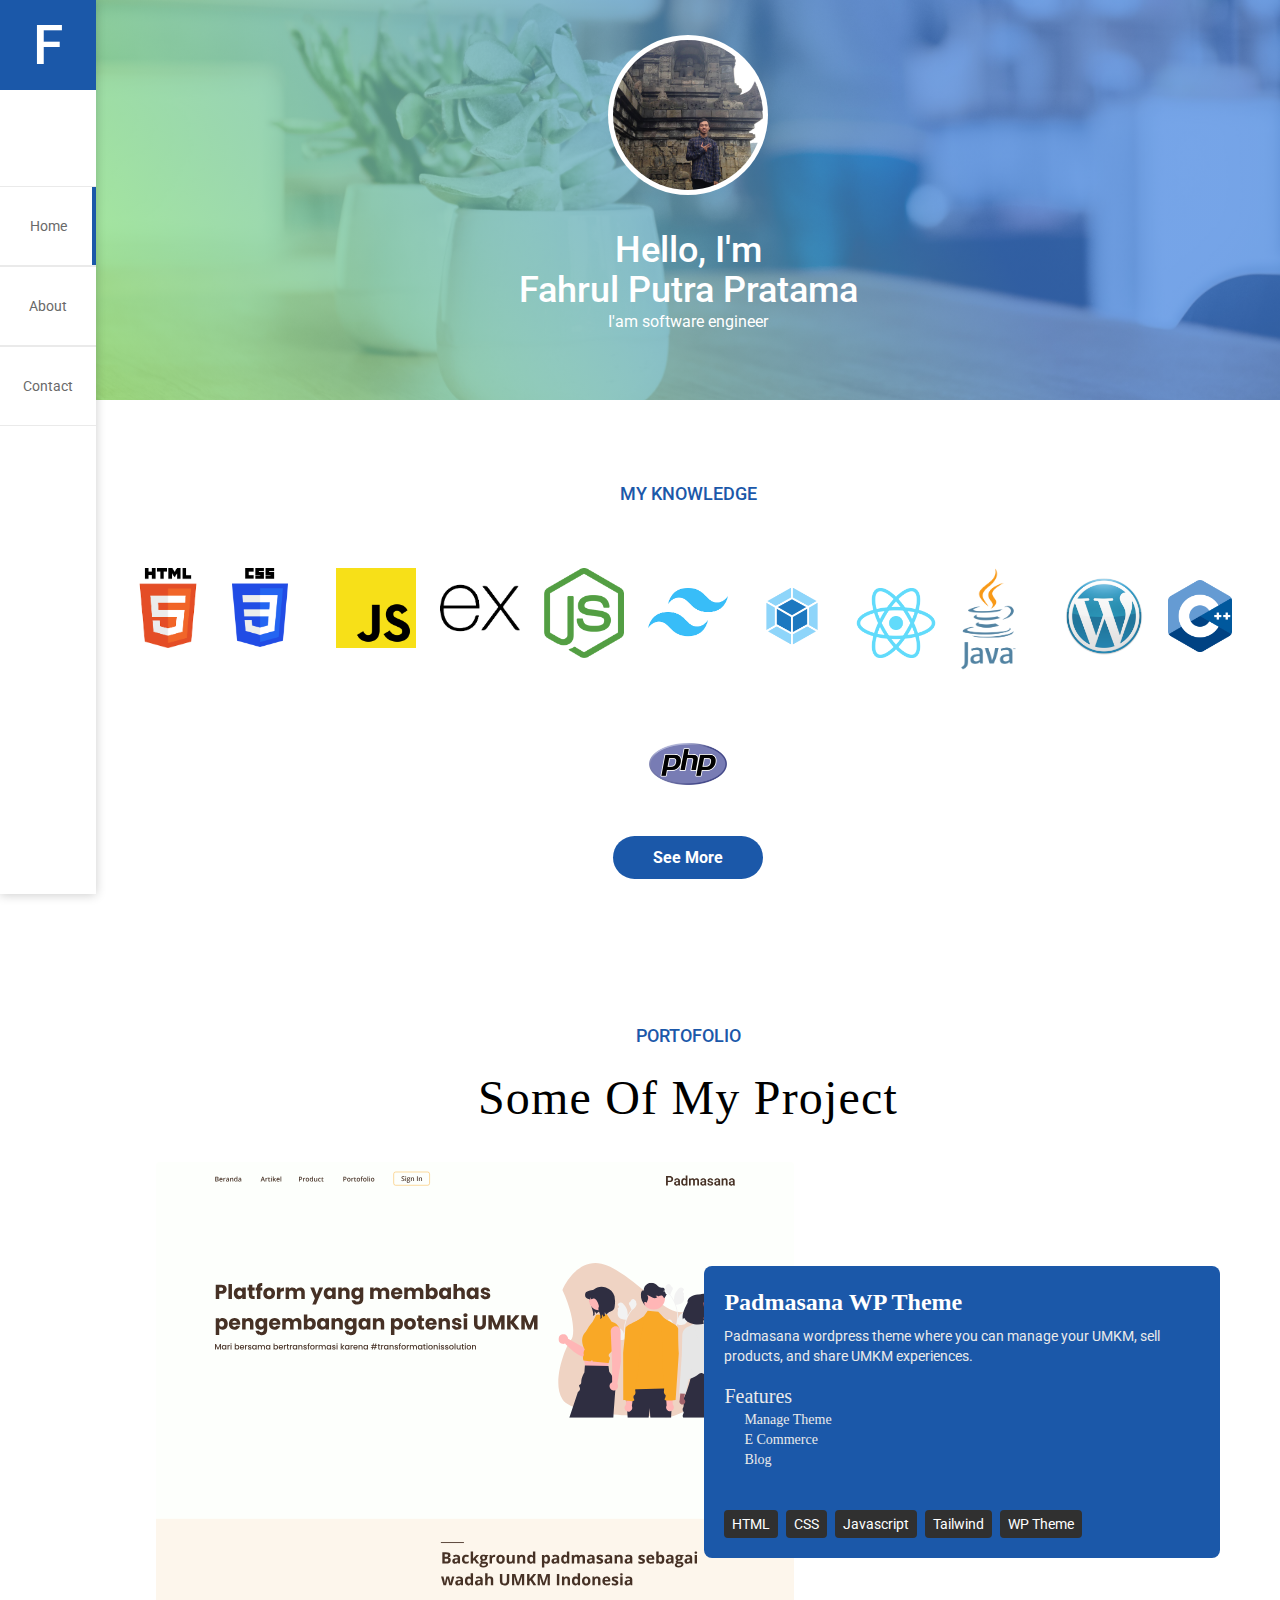
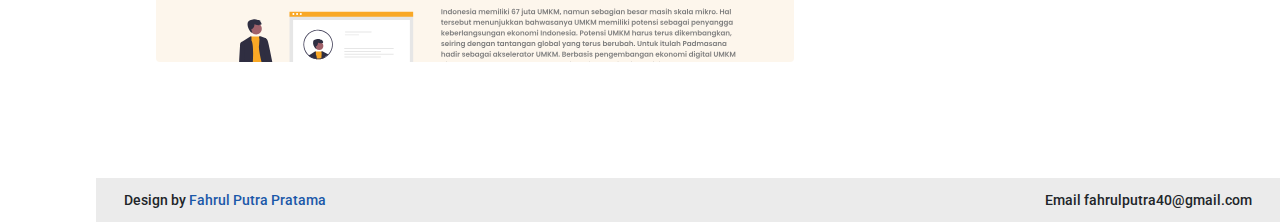
==== commit cef92a4d: "Update index.html" ====
--- a/index.html
+++ b/index.html
@@ -46,7 +46,7 @@
 
     <main class="relative w-full pt-[80px] w-100% lg:w-[calc(100%-96px)] lg:ml-24  lg:pt-0">
         <!-- header -->
-        <div class="relative bg-[url('./bg3.jpg')] bg-cover h-[400px] bg-header w-full">
+        <div class="relative bg-hero-pattern bg-cover h-[400px] bg-header w-full">
             <div class="relative w-full h-full z-10 text-center pt-10 text-white">
                 <div class="avatar relative w-[150px] h-[150px] m-auto relative">
                     <div class="rounded-[75px] w-full h-full overflow-hidden">
--- a/output.css
+++ b/output.css
@@ -816,6 +816,10 @@
   background-color: rgb(48 48 48 / var(--tw-bg-opacity));
 }
 
+.bg-hero-pattern {
+  background-image: url('./bg3.jpg');
+}
+
 .bg-\[url\(\'\.\.\/src\/assets\/bg3\.jpg\'\)\] {
   background-image: url('../src/assets/bg3.jpg');
 }
